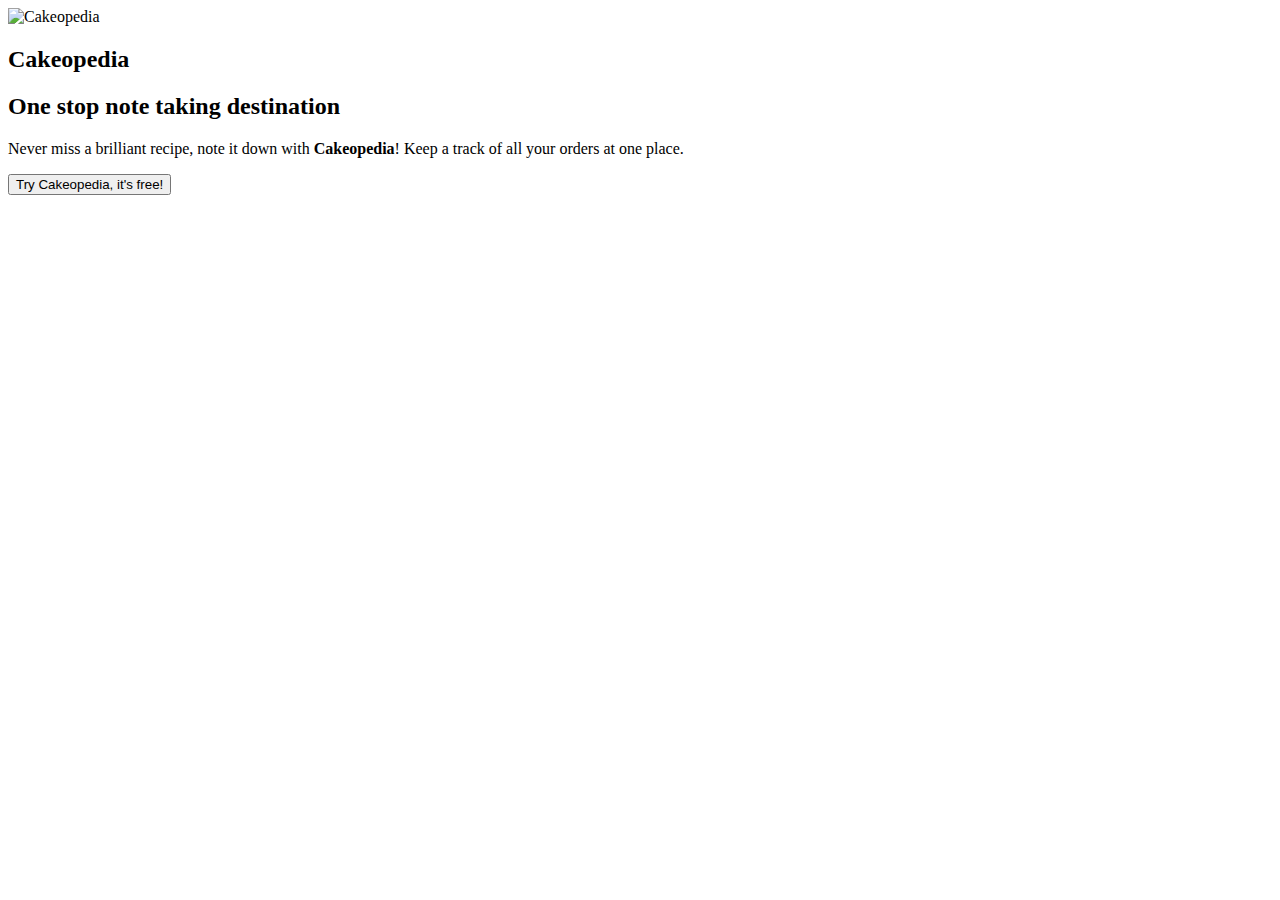
==== index.html @ b7d78ae6 "fix - added alt to hero image" ====
<!DOCTYPE html>
<html lang="en">

<head>
    <meta charset="UTF-8">
    <meta http-equiv="X-UA-Compatible" content="IE=edge">
    <meta name="viewport" content="width=device-width, initial-scale=1.0">
    <link rel="stylesheet" href="https://rocket-ui.vercel.app/css/main.css" />
    <link rel="stylesheet" href="./styles.css">
    <link rel="stylesheet" href="./css/home-page.css">
    <title>Cakeopedia | Home</title>
</head>

<body>
    <div class="container">
        <img class="hero-img p-2" src="./assets/hero-image.gif" alt="Cakeopedia">
        <div class="hero-content p-2">
            <h2 class="heading h1">Cakeopedia</h2>
            <h2 class="heading h2 txt-gray">One stop note taking destination</h2>
            <p class="txt txt-md py-2">
                Never miss a brilliant recipe, note it down with <strong class="txt-primary">Cakeopedia</strong>! Keep a
                track of all your orders at one place.
            </p>
            <button class="btn-basic btn-primary btn-get-started">Try Cakeopedia, it's free!</button>
        </div>
    </div>
</body>
</html>
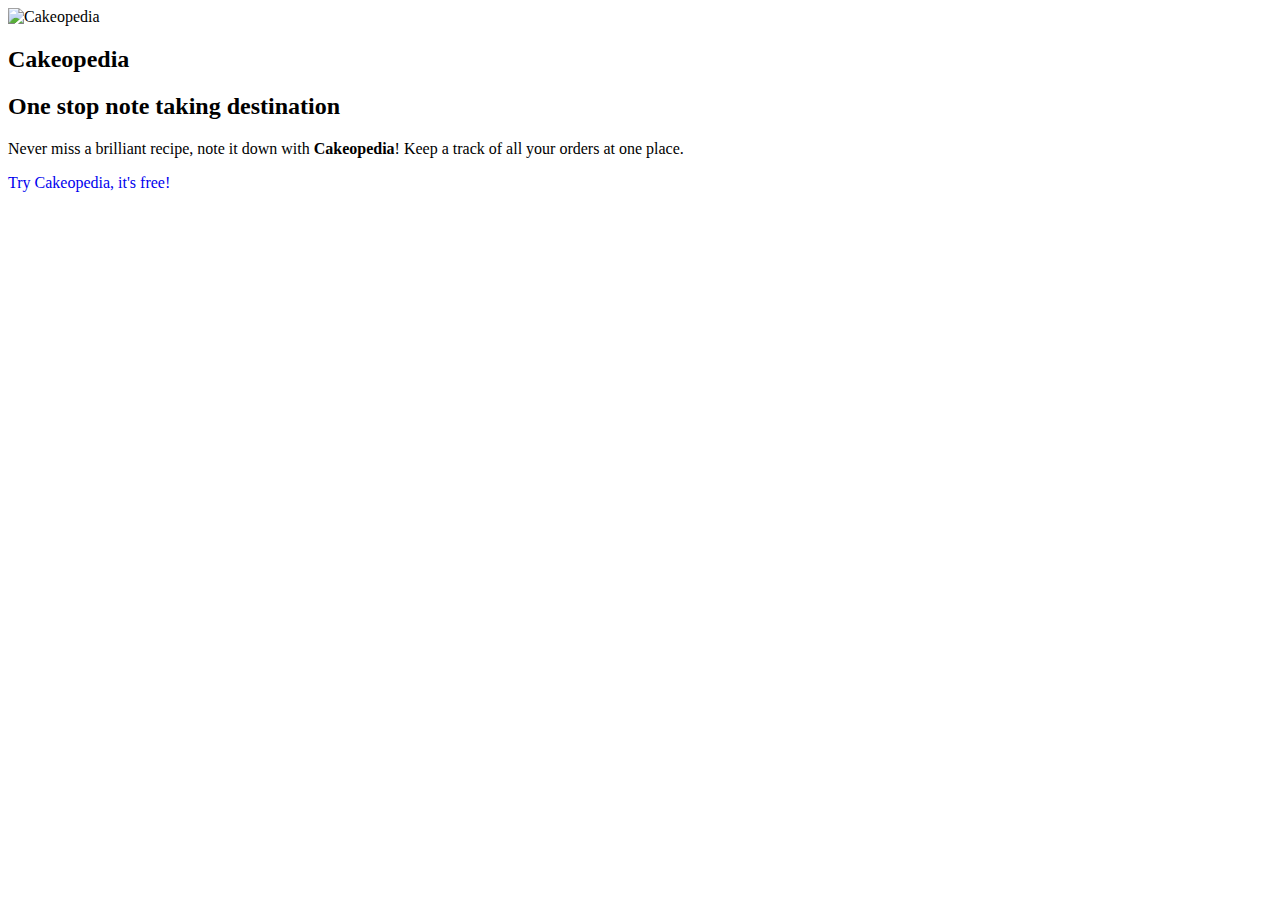
==== commit df3e2eb6: "refactor - added redirection" ====
--- a/index.html
+++ b/index.html
@@ -21,7 +21,7 @@
                 Never miss a brilliant recipe, note it down with <strong class="txt-primary">Cakeopedia</strong>! Keep a
                 track of all your orders at one place.
             </p>
-            <button class="btn-basic btn-primary btn-get-started">Try Cakeopedia, it's free!</button>
+            <a href="./screens/login.html" class="btn-basic btn-primary btn-get-started">Try Cakeopedia, it's free!</a>
         </div>
     </div>
 </body>
--- a/styles.css
+++ b/styles.css
@@ -0,0 +1,48 @@
+:root{
+  --light-coral: #f28b82;
+  --selective-yellow: #fbbc04;
+  --mauve: #d7aefb;
+  --menthol: #ccff90;
+  --pale-cornflower-blue: #aecbfa;
+  --bright-gray: #e8eaed;
+}
+
+/* common styling for all radio buttons and checkboxes - will include it in component library later on */
+.radio-input-group,
+.checkbox-input-group {
+  display: flex;
+  align-items: center;
+  gap: 0.5rem;
+  padding-left: 0.5rem;
+}
+
+input[type="radio"],
+input[type="checkbox"] {
+  height: 0.9rem;
+  width: 0.9rem;
+}
+
+input[type="radio"]:checked,
+input[type="checkbox"]:checked,
+input[type="range"] {
+  accent-color: var(--primary-900);
+}
+
+body {
+  overflow-x: hidden;
+  color: var(--black-600);
+}
+
+nav {
+  box-shadow: 1px 1px 2px 1px var(--black-050);
+}
+
+.logo {
+  height: 2.5rem;
+  padding: 4px;
+}
+
+/* for link buttons - temporary*/
+a{
+  text-decoration: none;
+}